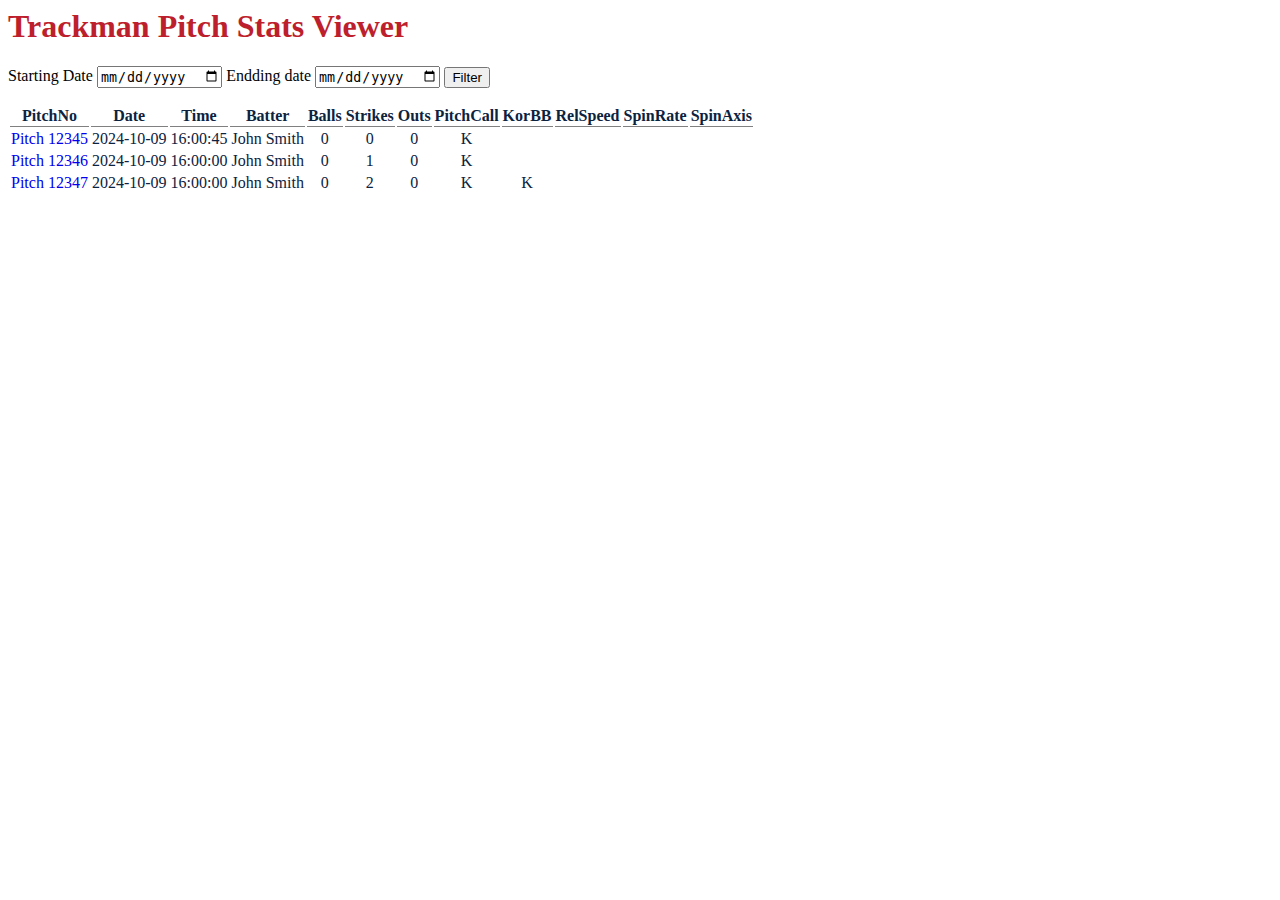
==== index.html @ a2fac889 "Update index.html" ====
<html>
  <head>
    <title>Pitch Stats</title>
    <link rel="stylesheet" href="styles.css"></link>
  </head>
  <body>
    <h1 class="red">Trackman Pitch Stats Viewer</h1>
    <form>
      <label>Starting Date</label>
      <input type="date" id="startdate" />
      <label>Endding date</label>
      <input type="date" id="enddate" />
      <button>Filter</button>
    </form>
    <table class="blue">
      <tr>
        <th>PitchNo</th>
        <th>Date</th>
        <th>Time</th>
        <th>Batter</th>
        <th>Balls</th>
        <th>Strikes</th>
        <th>Outs</th>
        <th>PitchCall</th>
        <th>KorBB</th>
        <th>RelSpeed</th>
        <th>SpinRate</th>
        <th>SpinAxis</th>
      </tr>
      <tr>
        <td><a href="details.html">Pitch 12345</a></td>
        <td>2024-10-09</td>        
        <td>16:00:45</td>       
        <td>John Smith</td>     
        <td>0</td>        
        <td>0</td>      
        <td>0</td>      
        <td>K</td>      
        <td></td>      
        <td></td>     
        <td></td>     
        <td></td>
      </tr>
            <tr>
        <td><a href="details.html">Pitch 12346</a></td>
        <td>2024-10-09</td>        
        <td>16:00:00</td>       
        <td>John Smith</td>     
        <td>0</td>        
        <td>1</td>      
        <td>0</td>      
        <td>K</td>      
        <td></td>      
        <td></td>     
        <td></td>     
        <td></td>
      </tr>
            <tr>
        <td><a href="details.html">Pitch 12347</a></td>
        <td>2024-10-09</td>        
        <td>16:00:00</td>       
        <td>John Smith</td>     
        <td>0</td>        
        <td>2</td>      
        <td>0</td>      
        <td>K</td>      
        <td>K</td>      
        <td></td>     
        <td></td>     
        <td></td>
      </tr>
    </table>
    <script src="script.js"></script>
  </body>
</html>
---- styles.css ----
.blue {
  color: #0C2340;
}
.red {
  color: #BD1F2D;
}

th { 
  border-bottom: 1px solid gray;
}

td {
  text-align: center;
}

td.left {
  text-align: left;
}

a {
  text-decoration: none;
}

a:hover {
  text-decoration:underline;
}
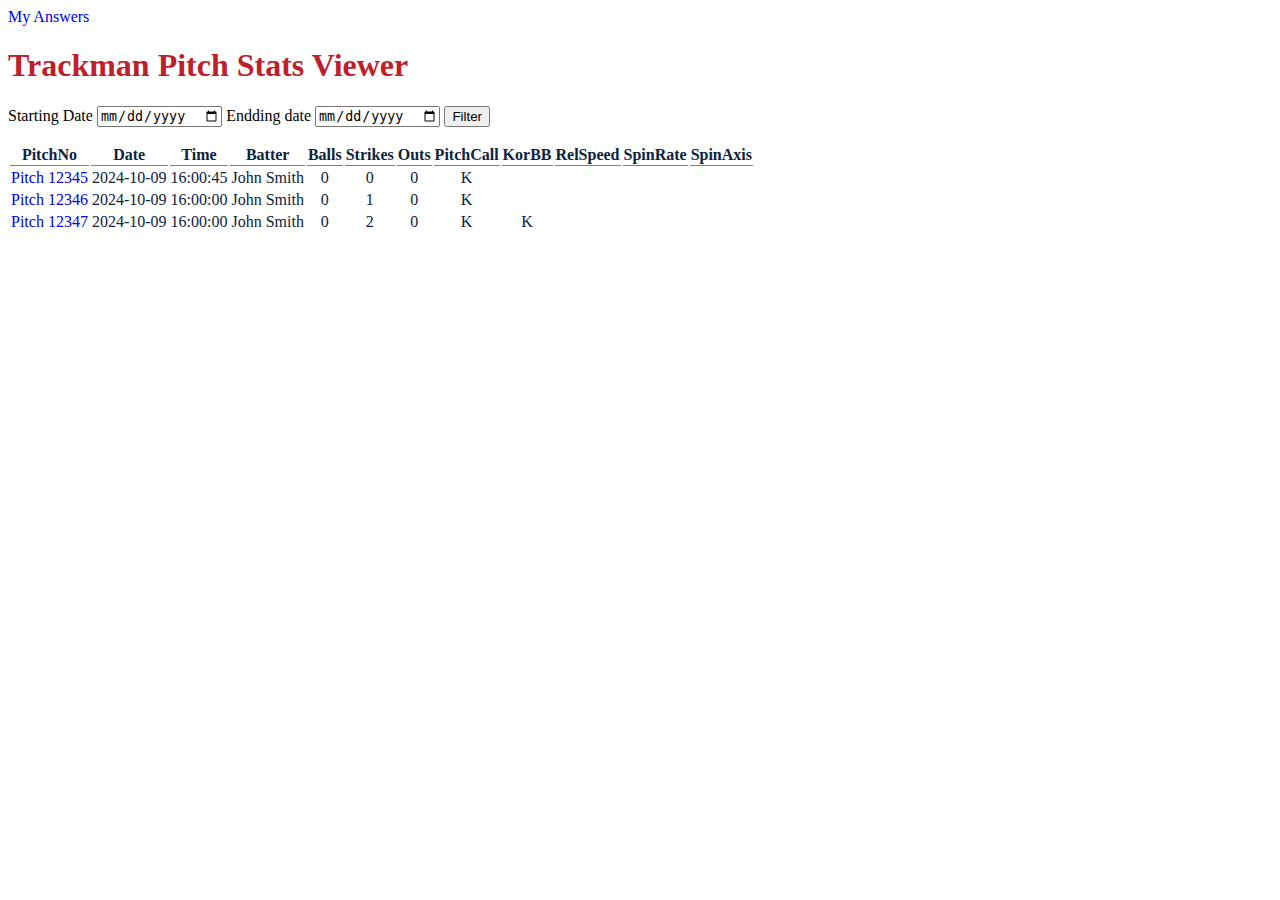
==== commit bb576d79: "Update index.html" ====
--- a/index.html
+++ b/index.html
@@ -4,8 +4,9 @@
     <link rel="stylesheet" href="styles.css"></link>
   </head>
   <body>
+    <a href="answers.html">My Answers</a>
     <h1 class="red">Trackman Pitch Stats Viewer</h1>
-    <form>
+    <form onsubmit="downloadData();">
       <label>Starting Date</label>
       <input type="date" id="startdate" />
       <label>Endding date</label>
@@ -28,7 +29,7 @@
         <th>SpinAxis</th>
       </tr>
       <tr>
-        <td><a href="details.html">Pitch 12345</a></td>
+        <td><a href="details.html?id=12345">Pitch 12345</a></td>
         <td>2024-10-09</td>        
         <td>16:00:45</td>       
         <td>John Smith</td>     
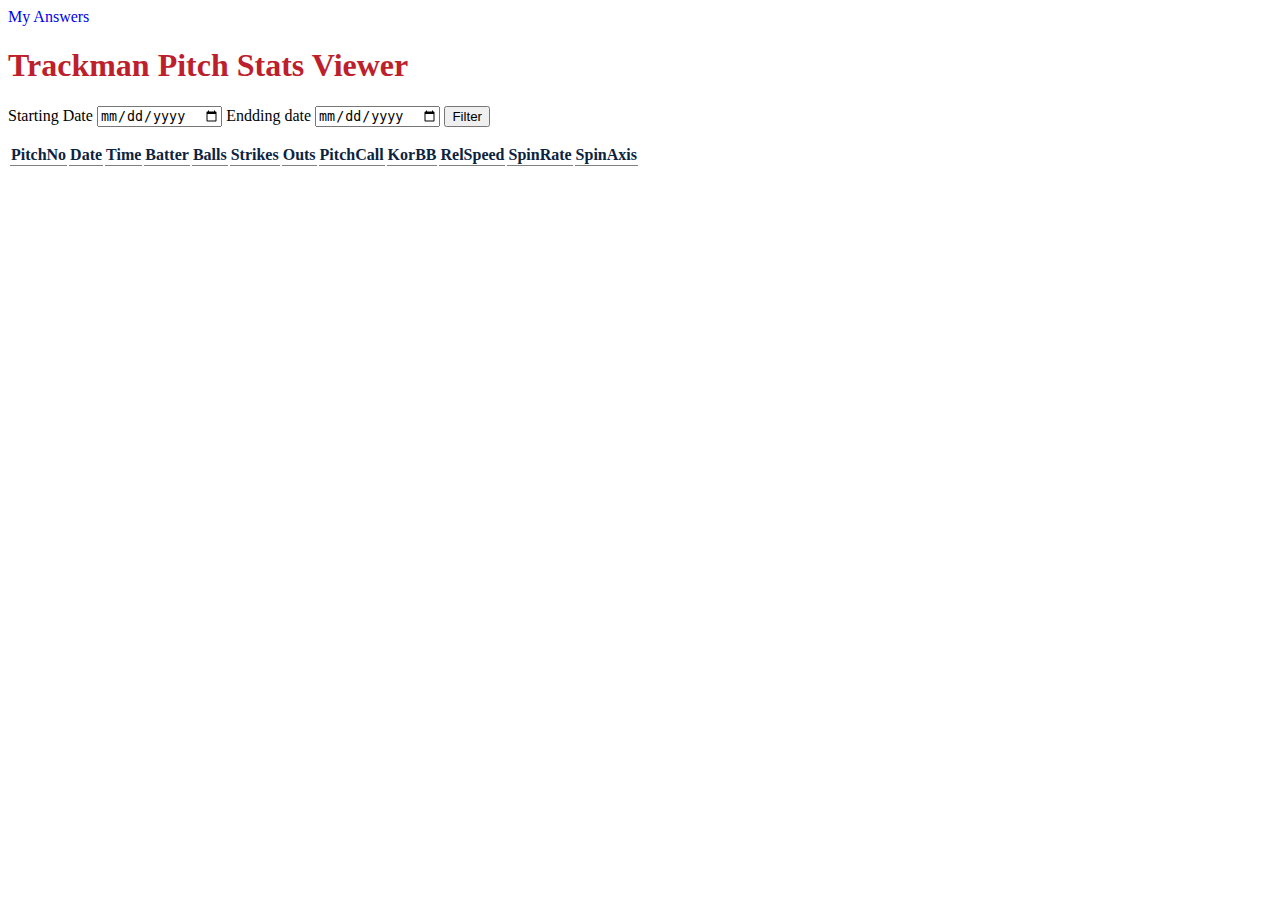
==== commit 6e2279b3: "added download code" ====
--- a/index.html
+++ b/index.html
@@ -6,7 +6,7 @@
   <body>
     <a href="answers.html">My Answers</a>
     <h1 class="red">Trackman Pitch Stats Viewer</h1>
-    <form onsubmit="downloadData();">
+    <form onsubmit="filterData();">
       <label>Starting Date</label>
       <input type="date" id="startdate" />
       <label>Endding date</label>
@@ -14,61 +14,29 @@
       <button>Filter</button>
     </form>
     <table class="blue">
-      <tr>
-        <th>PitchNo</th>
-        <th>Date</th>
-        <th>Time</th>
-        <th>Batter</th>
-        <th>Balls</th>
-        <th>Strikes</th>
-        <th>Outs</th>
-        <th>PitchCall</th>
-        <th>KorBB</th>
-        <th>RelSpeed</th>
-        <th>SpinRate</th>
-        <th>SpinAxis</th>
-      </tr>
-      <tr>
-        <td><a href="details.html?id=12345">Pitch 12345</a></td>
-        <td>2024-10-09</td>        
-        <td>16:00:45</td>       
-        <td>John Smith</td>     
-        <td>0</td>        
-        <td>0</td>      
-        <td>0</td>      
-        <td>K</td>      
-        <td></td>      
-        <td></td>     
-        <td></td>     
-        <td></td>
-      </tr>
-            <tr>
-        <td><a href="details.html">Pitch 12346</a></td>
-        <td>2024-10-09</td>        
-        <td>16:00:00</td>       
-        <td>John Smith</td>     
-        <td>0</td>        
-        <td>1</td>      
-        <td>0</td>      
-        <td>K</td>      
-        <td></td>      
-        <td></td>     
-        <td></td>     
-        <td></td>
-      </tr>
-            <tr>
-        <td><a href="details.html">Pitch 12347</a></td>
-        <td>2024-10-09</td>        
-        <td>16:00:00</td>       
-        <td>John Smith</td>     
-        <td>0</td>        
-        <td>2</td>      
-        <td>0</td>      
-        <td>K</td>      
-        <td>K</td>      
-        <td></td>     
-        <td></td>     
-        <td></td>
+      <thead>
+          <tr>
+              <th>PitchNo</th>
+              <th>Date</th>
+              <th>Time</th>
+              <th>Batter</th>
+              <th>Balls</th>
+              <th>Strikes</th>
+              <th>Outs</th>
+              <th>PitchCall</th>
+              <th>KorBB</th>
+              <th>RelSpeed</th>
+              <th>SpinRate</th>
+              <th>SpinAxis</th>
+          </tr>
+      </thead>
+      <tbody id="pitch-data">
+          <!-- Data will be dynamically inserted here -->
+      </tbody>
+  </table>
+  </body>
+</html>
+              </tr>
       </tr>
     </table>
     <script src="script.js"></script>
